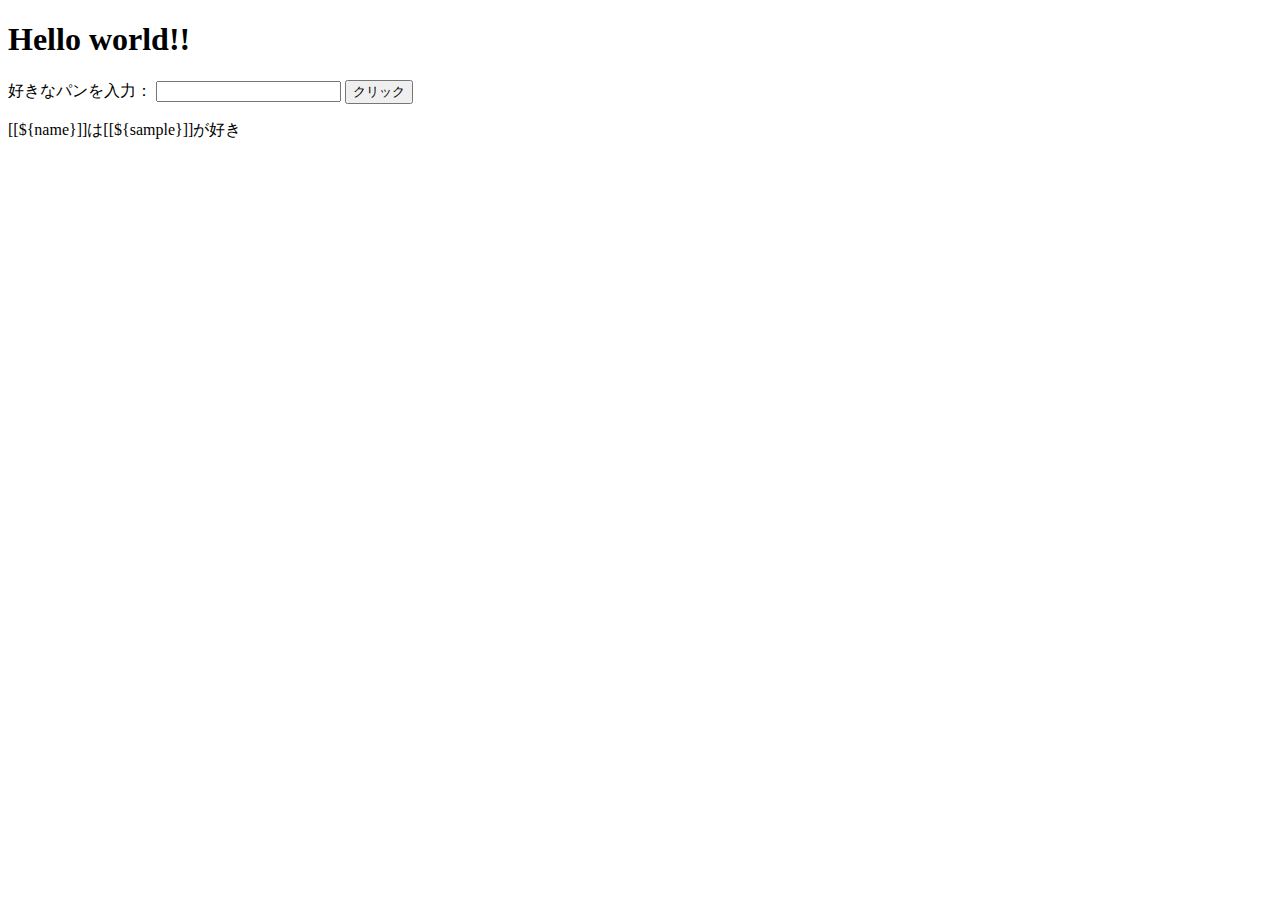
==== src/main/resources/templates/hello.html @ e7a0ea98 "first commit" ====
<!DOCTYPE html>
<html lang="en" xmlns:th="http://www.tymeleaf.org" >
<head>
    <meta charset="UTF-8">
    <title>hello! world</title>
</head>
<body>
<h1>Hello world!! </h1>
<form method="post" action="/hello">
好きなパンを入力：
<!-- ポイント：th:vslue -->
<!--　th:value 属性を使うことで画面からコントロールクラスに値を渡すことができます。
th:とつく属性はタイムリーフの属性です。inputタグにタイムリーフ属性をし付与してあります。
-->
<input type="text" name="text1" th:value="${text1_value}"/>
<input type="submit" value="クリック"/>
</form>
<p th:inline="text">[[${name}]]は<a th:style="${style}">[[${sample}]]が好き</a> </p>
</body>
</html>
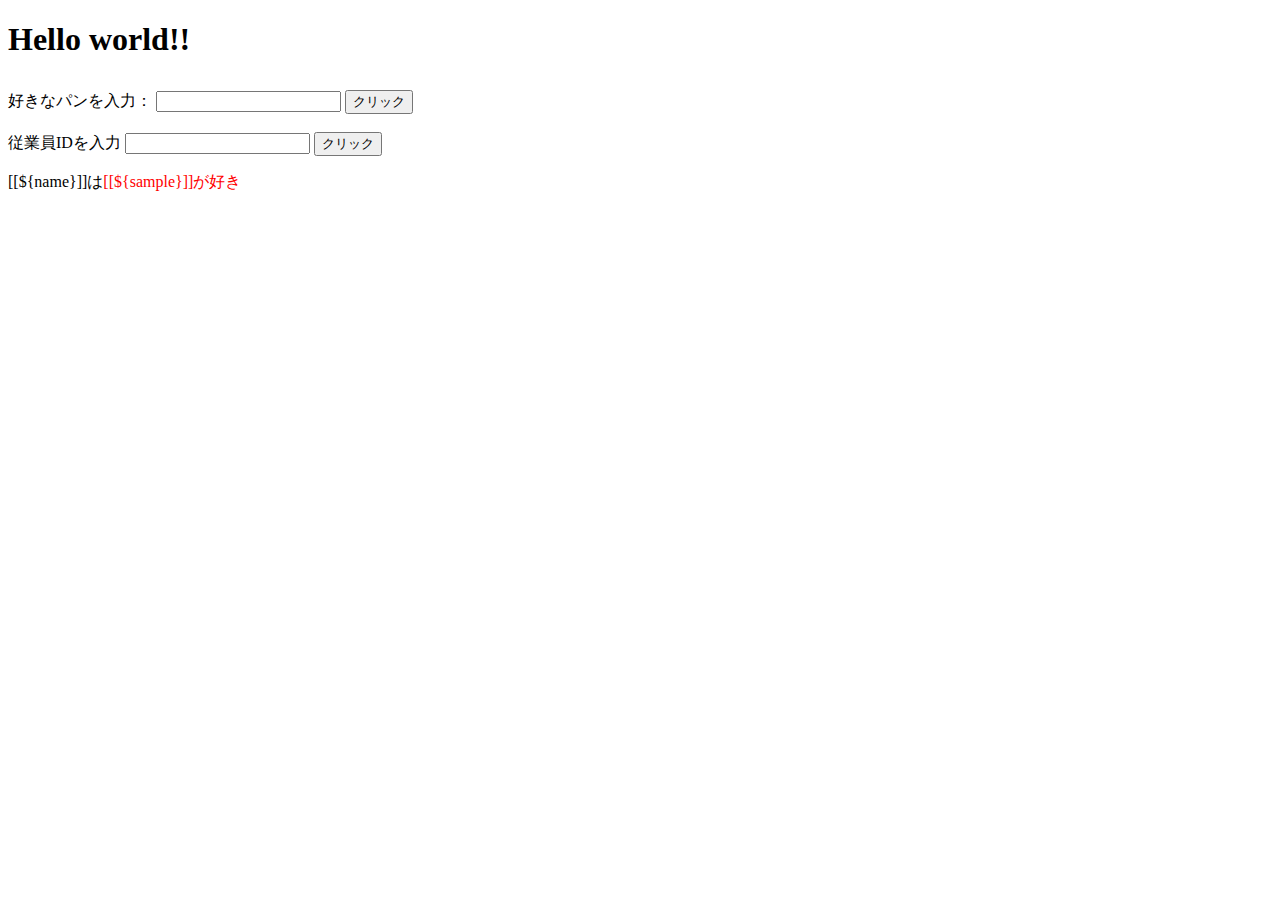
==== commit 19b05beb: "ログイン画面６ー２-1" ====
--- a/src/main/resources/templates/hello.html
+++ b/src/main/resources/templates/hello.html
@@ -5,7 +5,8 @@
     <title>hello! world</title>
 </head>
 <body>
-<h1>Hello world!! </h1>
+<h1>Hello world!! <p th:text="${name}"></p></h1>
+
 <form method="post" action="/hello">
 好きなパンを入力：
 <!-- ポイント：th:vslue -->
@@ -15,6 +16,12 @@
 <input type="text" name="text1" th:value="${text1_value}"/>
 <input type="submit" value="クリック"/>
 </form>
-<p th:inline="text">[[${name}]]は<a th:style="${style}">[[${sample}]]が好き</a> </p>
+<br/>
+<form method="post" action="/hello/db">
+    従業員IDを入力
+    <input type="text" name="text2" th:value="${text2_value}"/>
+    <input type="submit" value="クリック"/>
+</form>
+<p th:inline="text" th:style="${style}">[[${name}]]は<a style="color:red">[[${sample}]]が好き</a> </p>
 </body>
 </html>